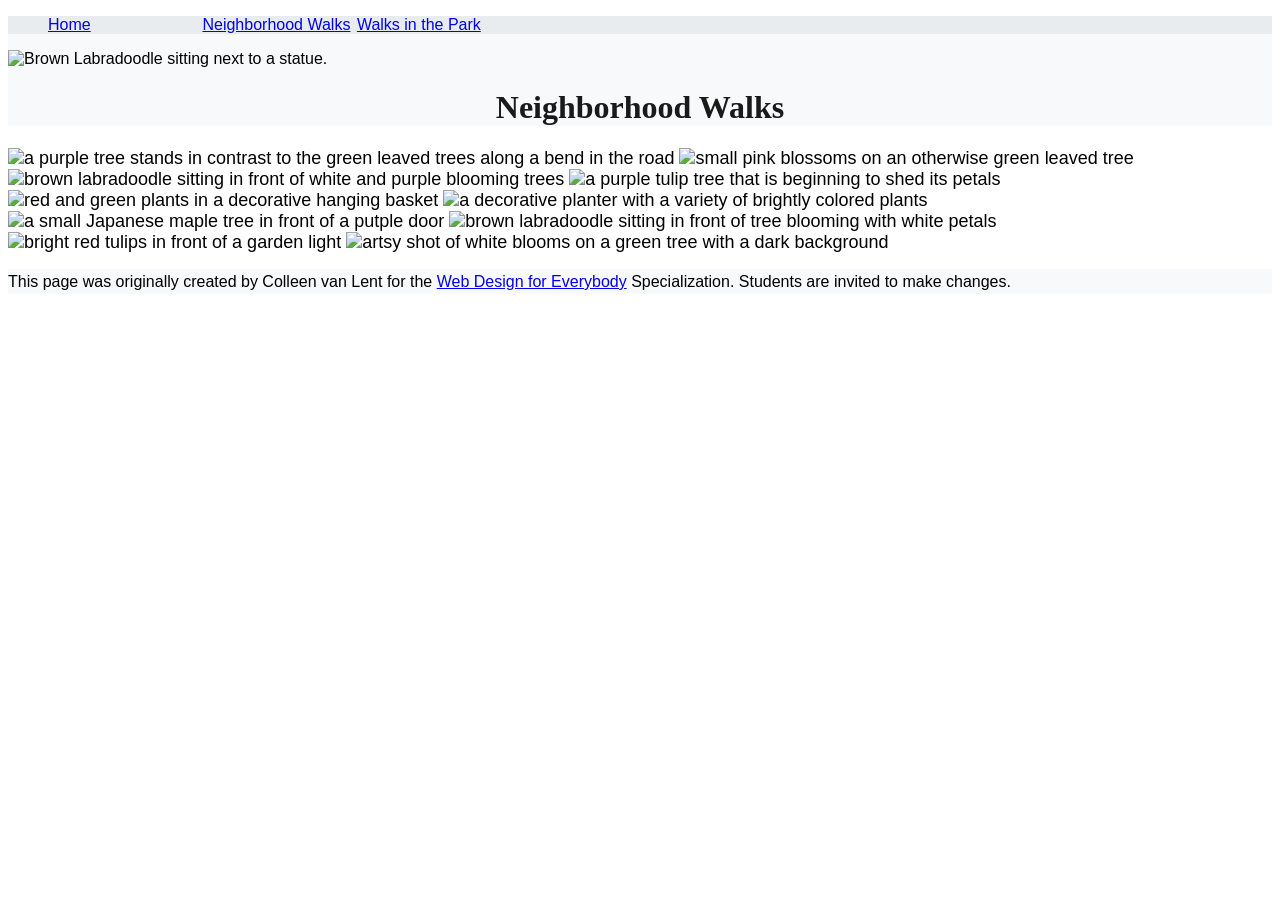
==== CSS-week1-HW1/neighborhood.html @ 56192bef "Link CSS stylesheet in neighborhood.html Added a link to the stylesheet for styling the HTML documen" ====
<!DOCTYPE html>
<html lang="en">

<head>
  <link rel="stylesheet" href="css/style.css">
  <meta charset="utf-8">
  <meta name="viewport" content="width=device-width">
  <title>Neighborhood Walk</title>
  <!-- You will need to link to the CSS file -->
</head>

<body>
  <header>
    <nav>
      <ul>
        <li><a href="index.html">Home</a></li>
        <li><a href="neighborhood.html">Neighborhood Walks</a></li>
        <li><a href="parks.html">Walks in the Park</a></li>
      </ul>
    </nav>
    <img src="images/BaconGallupPark.jpg" width="200" alt="Brown Labradoodle sitting next to a statue.">
    <h1>Neighborhood Walks</h1>
  </header>
  <main>
    <div>
      <img src="images/bend_in_the_road.png"
        alt="a purple tree stands in contrast to the green leaved trees along a bend in the road" width="100">
      <img src="images/pink_blossoms.png" alt="small pink blossoms on an otherwise green leaved tree" width="100">
      <img src="images/blooming_trees.png" alt="brown labradoodle sitting in front of white and purple blooming  trees"
        width="100">
      <img src="images/falling_petals.png" alt="a purple tulip tree that is beginning to shed its petals" width="100">
      <img src="images/hanging_plants.png" alt="red and green plants in a decorative hanging basket" width="100">
      <img src="images/potted_plants.png" alt="a decorative planter with a variety of brightly colored plants "
        width="100">
      <img src="images/red_maple.png" alt="a small Japanese maple tree in front of a putple door" width="100">
      <img src="images/tree_with_white_blooms.png"
        alt="brown labradoodle sitting in front of tree blooming with white petals" width="100">
      <img src="images/tulips.png" alt="bright red tulips in front of a garden light" width="100">
      <img src="images/white_buds_on_tree.png" alt="artsy shot of white blooms on a green tree with a dark background"
        width="100">
    </div>
  </main>
  <footer>
    <p>This page was originally created by Colleen van Lent for the <a
        href="https://www.coursera.org/specializations/web-design"> Web Design for Everybody</a> Specialization.
      Students are invited to make changes.</p>
  </footer>

</body>

</html>
---- CSS-week1-HW1/css/style.css ----
body {
    font-family: Arial, sans-serif;
    font-size: 16px;
}

header {
    background-color: #f8f9fa;
}

nav {
    background-color: #e9ecef;
}

main {
    background-color: #ffffff;
    font-size: 18px;
}

footer {
    background-color: #f8f9fa;
}

li {
    display: inline-block;
    width: 150px;
}

h1 {
    text-align: center;
    font-family: "Times New Roman", Times, serif;
    color: #1a1a1a;
}

p {
    line-height: 1.6;
}
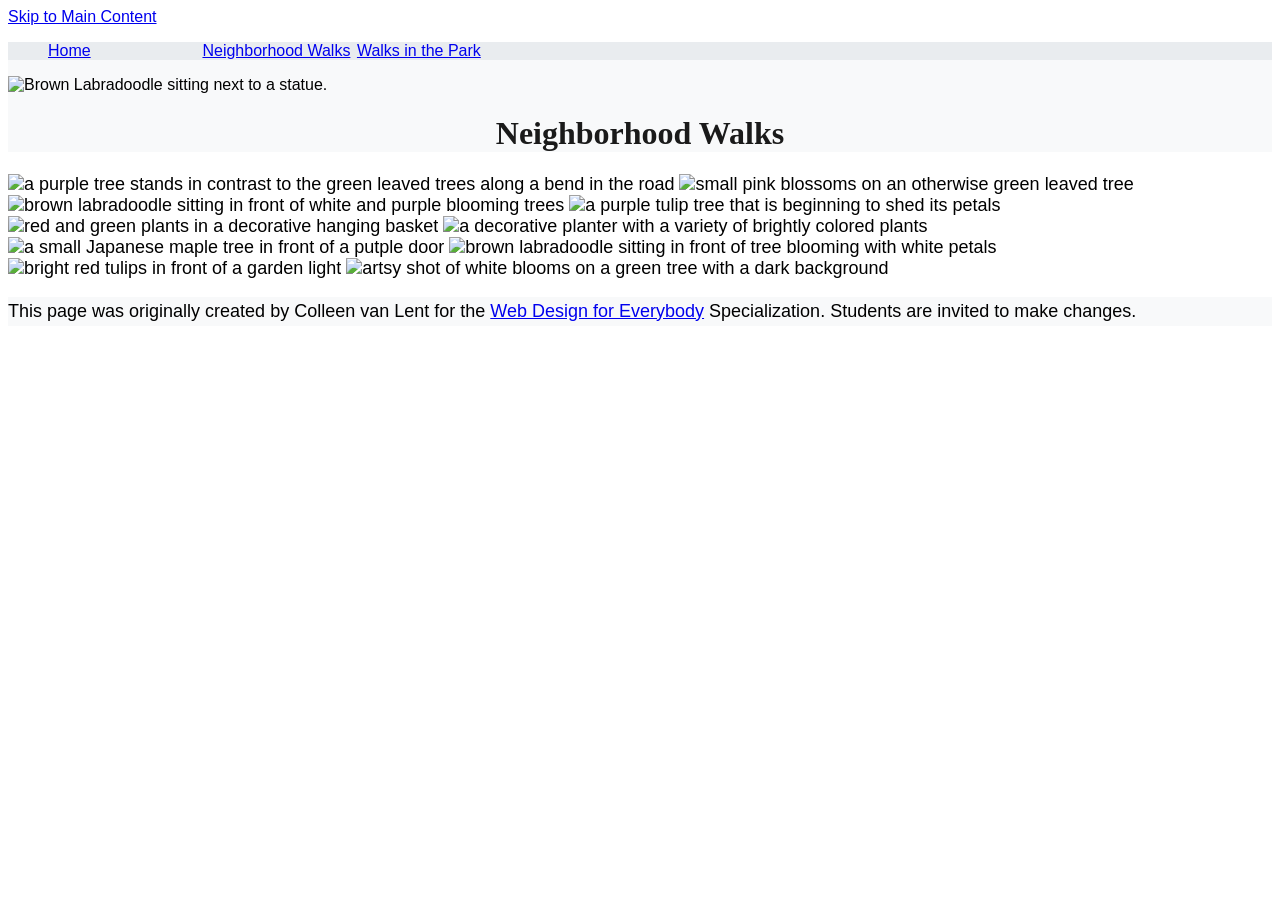
==== commit 2ac8ddcf: "Add skip link and update main tag structure" ====
--- a/CSS-week1-HW1/neighborhood.html
+++ b/CSS-week1-HW1/neighborhood.html
@@ -10,6 +10,8 @@
 </head>
 
 <body>
+
+<a href="#main-content" class="skip-link">Skip to Main Content</a>
   <header>
     <nav>
       <ul>
@@ -21,7 +23,7 @@
     <img src="images/BaconGallupPark.jpg" width="200" alt="Brown Labradoodle sitting next to a statue.">
     <h1>Neighborhood Walks</h1>
   </header>
-  <main>
+  <main id="main-content">
     <div>
       <img src="images/bend_in_the_road.png"
         alt="a purple tree stands in contrast to the green leaved trees along a bend in the road" width="100">
@@ -39,7 +41,7 @@
       <img src="images/white_buds_on_tree.png" alt="artsy shot of white blooms on a green tree with a dark background"
         width="100">
     </div>
-  </main>
+  <main id="main-content">
   <footer>
     <p>This page was originally created by Colleen van Lent for the <a
         href="https://www.coursera.org/specializations/web-design"> Web Design for Everybody</a> Specialization.
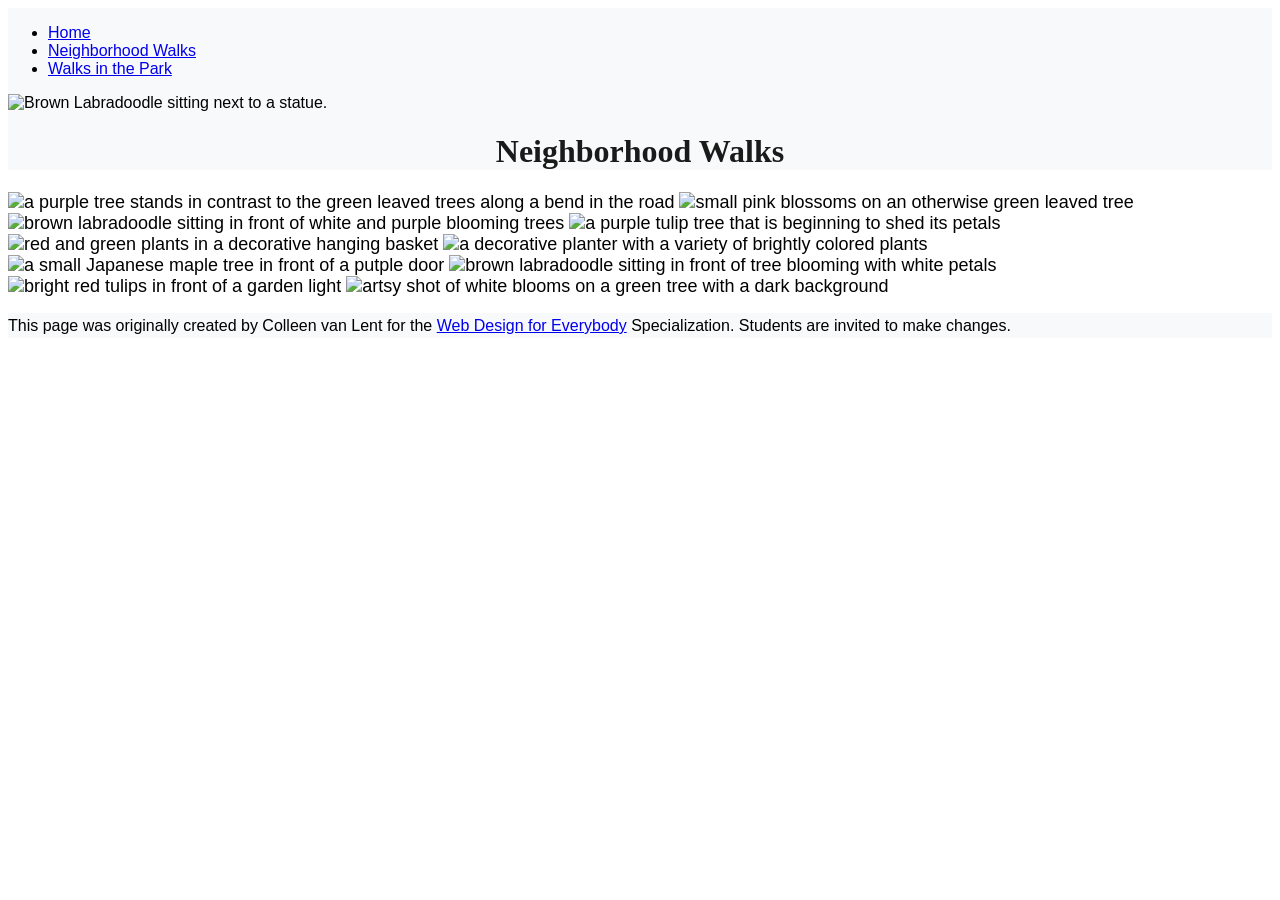
==== commit 4105d31b: "Remove main content section from neighborhood.html" ====
--- a/CSS-week1-HW1/neighborhood.html
+++ b/CSS-week1-HW1/neighborhood.html
@@ -41,7 +41,7 @@
       <img src="images/white_buds_on_tree.png" alt="artsy shot of white blooms on a green tree with a dark background"
         width="100">
     </div>
-  <main id="main-content">
+  </main>
   <footer>
     <p>This page was originally created by Colleen van Lent for the <a
         href="https://www.coursera.org/specializations/web-design"> Web Design for Everybody</a> Specialization.
--- a/CSS-week1-HW1/css/style.css
+++ b/CSS-week1-HW1/css/style.css
@@ -8,7 +8,12 @@
 }
 
 nav {
-    background-color: #e9ecef;
+    display: inline-block;
+    width: 80%;
+}
+
+nav img {
+    width: 10%;
 }
 
 main {
@@ -20,10 +25,12 @@
     background-color: #f8f9fa;
 }
 
+/*
 li {
     display: inline-block;
     width: 150px;
 }
+*/
 
 h1 {
     text-align: center;
@@ -34,3 +41,33 @@
 p {
     line-height: 1.6;
 }
+/* Skip Link */
+.skip-link {
+    position: absolute;
+    top: -40px;
+    left: 0;
+}
+
+.skip-link:focus {
+    top: 20px;
+}
+
+/* Grid */
+.grid {
+    display: grid;
+    grid-template-columns: 40% 40%;
+    justify-content: space-around;
+    align-items: center;
+    row-gap: 20px;
+}
+
+.grid img {
+    width: 100%;
+}
+
+/* Flex */
+.flex {
+    display: flex;
+    flex-wrap: wrap;
+    justify-content: space-around;
+}
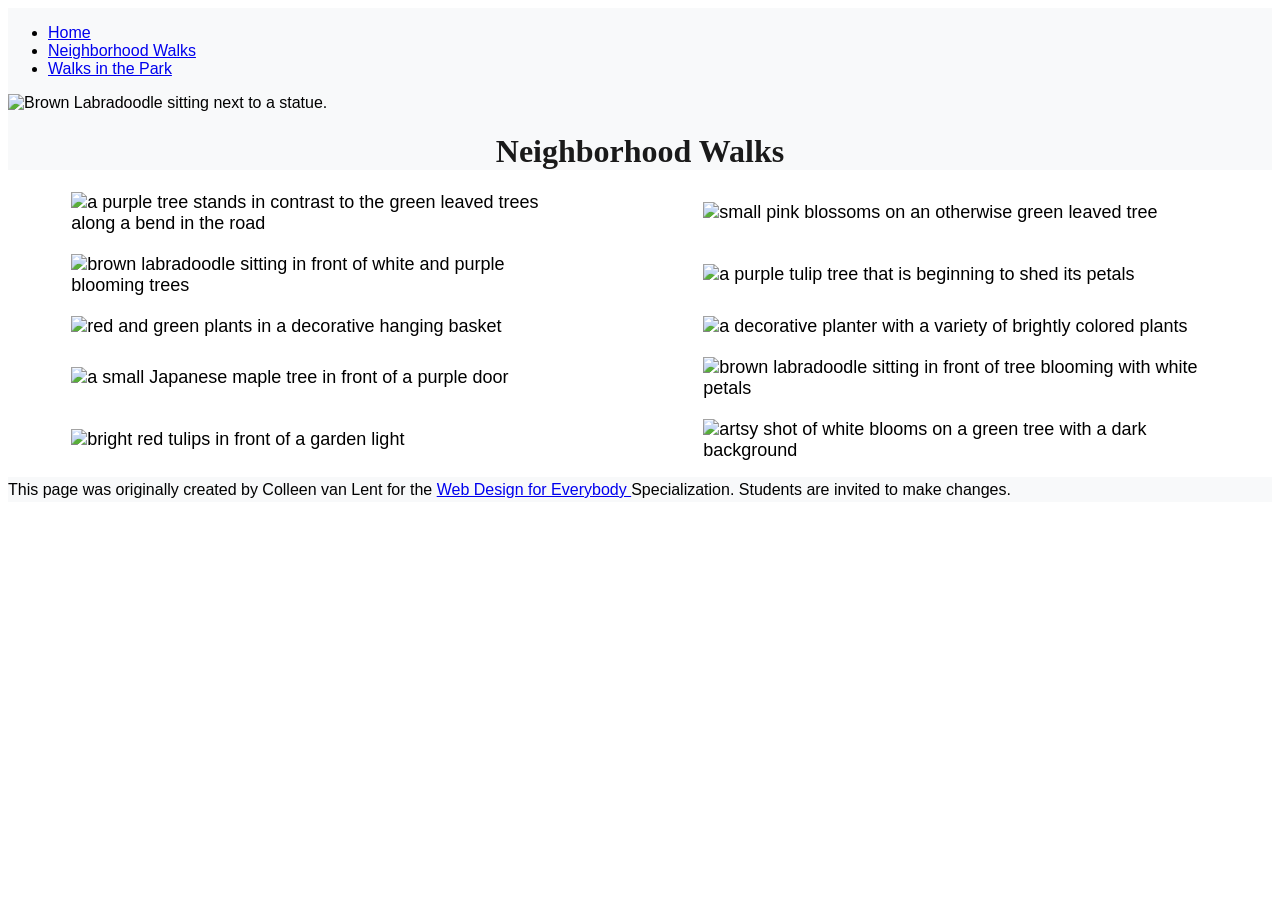
==== commit ba13abd0: "Refactor neighborhood.html for readability Formatted HTML for better readability and added missing C" ====
--- a/CSS-week1-HW1/neighborhood.html
+++ b/CSS-week1-HW1/neighborhood.html
@@ -2,16 +2,18 @@
 <html lang="en">
 
 <head>
-  <link rel="stylesheet" href="css/style.css">
   <meta charset="utf-8">
   <meta name="viewport" content="width=device-width">
   <title>Neighborhood Walk</title>
-  <!-- You will need to link to the CSS file -->
+  <link rel="stylesheet" href="css/style.css">
 </head>
 
 <body>
 
-<a href="#main-content" class="skip-link">Skip to Main Content</a>
+  <a href="#main-content" class="skip-link">
+    Skip to Main Content
+  </a>
+
   <header>
     <nav>
       <ul>
@@ -20,32 +22,60 @@
         <li><a href="parks.html">Walks in the Park</a></li>
       </ul>
     </nav>
-    <img src="images/BaconGallupPark.jpg" width="200" alt="Brown Labradoodle sitting next to a statue.">
+
+    <img src="images/BaconGallupPark.jpg"
+      width="200"
+      alt="Brown Labradoodle sitting next to a statue.">
+
     <h1>Neighborhood Walks</h1>
   </header>
+
   <main id="main-content">
-    <div>
+
+    <div class="grid">
+
       <img src="images/bend_in_the_road.png"
-        alt="a purple tree stands in contrast to the green leaved trees along a bend in the road" width="100">
-      <img src="images/pink_blossoms.png" alt="small pink blossoms on an otherwise green leaved tree" width="100">
-      <img src="images/blooming_trees.png" alt="brown labradoodle sitting in front of white and purple blooming  trees"
-        width="100">
-      <img src="images/falling_petals.png" alt="a purple tulip tree that is beginning to shed its petals" width="100">
-      <img src="images/hanging_plants.png" alt="red and green plants in a decorative hanging basket" width="100">
-      <img src="images/potted_plants.png" alt="a decorative planter with a variety of brightly colored plants "
-        width="100">
-      <img src="images/red_maple.png" alt="a small Japanese maple tree in front of a putple door" width="100">
+        alt="a purple tree stands in contrast to the green leaved trees along a bend in the road">
+
+      <img src="images/pink_blossoms.png"
+        alt="small pink blossoms on an otherwise green leaved tree">
+
+      <img src="images/blooming_trees.png"
+        alt="brown labradoodle sitting in front of white and purple blooming trees">
+
+      <img src="images/falling_petals.png"
+        alt="a purple tulip tree that is beginning to shed its petals">
+
+      <img src="images/hanging_plants.png"
+        alt="red and green plants in a decorative hanging basket">
+
+      <img src="images/potted_plants.png"
+        alt="a decorative planter with a variety of brightly colored plants">
+
+      <img src="images/red_maple.png"
+        alt="a small Japanese maple tree in front of a purple door">
+
       <img src="images/tree_with_white_blooms.png"
-        alt="brown labradoodle sitting in front of tree blooming with white petals" width="100">
-      <img src="images/tulips.png" alt="bright red tulips in front of a garden light" width="100">
-      <img src="images/white_buds_on_tree.png" alt="artsy shot of white blooms on a green tree with a dark background"
-        width="100">
+        alt="brown labradoodle sitting in front of tree blooming with white petals">
+
+      <img src="images/tulips.png"
+        alt="bright red tulips in front of a garden light">
+
+      <img src="images/white_buds_on_tree.png"
+        alt="artsy shot of white blooms on a green tree with a dark background">
+
     </div>
+
   </main>
+
   <footer>
-    <p>This page was originally created by Colleen van Lent for the <a
-        href="https://www.coursera.org/specializations/web-design"> Web Design for Everybody</a> Specialization.
-      Students are invited to make changes.</p>
+    <p>
+      This page was originally created by Colleen van Lent for the
+      <a href="https://www.coursera.org/specializations/web-design">
+        Web Design for Everybody
+      </a>
+      Specialization. Students are invited to make changes.
+    </p>
   </footer>
 
 </body>
--- a/CSS-week1-HW1/css/style.css
+++ b/CSS-week1-HW1/css/style.css
@@ -25,6 +25,7 @@
     background-color: #f8f9fa;
 }
 
+/* Existing li styling commented out */
 /*
 li {
     display: inline-block;
@@ -41,18 +42,22 @@
 p {
     line-height: 1.6;
 }
+
 /* Skip Link */
 .skip-link {
     position: absolute;
     top: -40px;
     left: 0;
+    background-color: yellow;
+    color: black;
+    padding: 8px;
 }
 
 .skip-link:focus {
-    top: 20px;
+    top: 10px;
 }
 
-/* Grid */
+/* Grid Layout */
 .grid {
     display: grid;
     grid-template-columns: 40% 40%;
@@ -65,7 +70,7 @@
     width: 100%;
 }
 
-/* Flex */
+/* Flex Layout */
 .flex {
     display: flex;
     flex-wrap: wrap;
